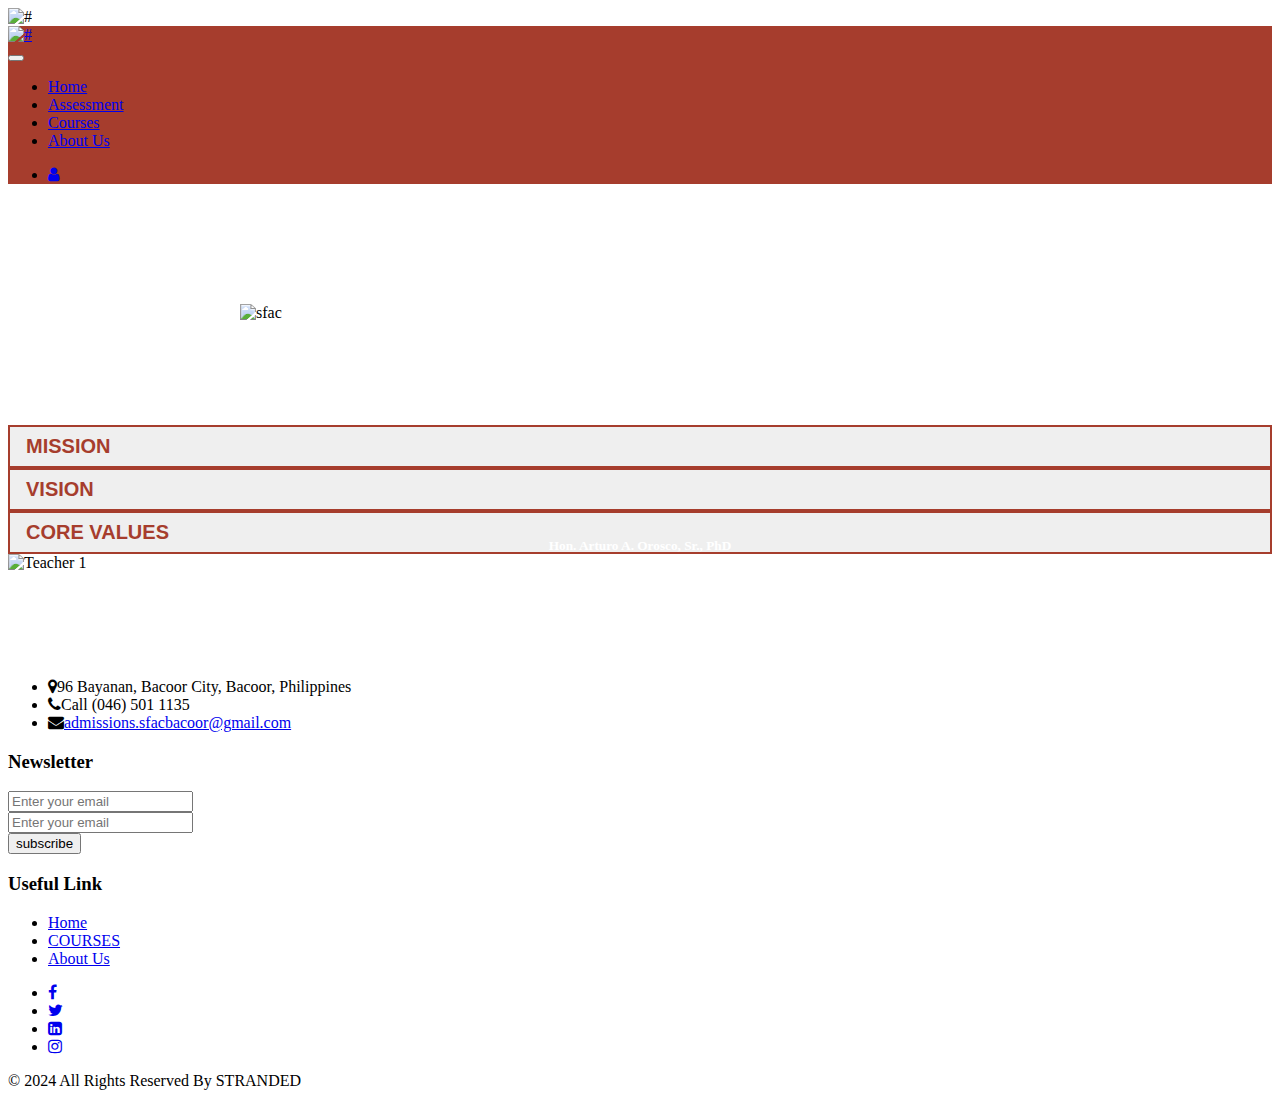
==== about.html @ e89e870f "Add files via upload" ====
<!DOCTYPE html>
<html lang="en">
<head>
    <!-- basic -->
    <meta charset="utf-8">
    <meta http-equiv="X-UA-Compatible" content="IE=edge">
    <!-- mobile metas -->
    <meta name="viewport" content="width=device-width, initial-scale=1">
    <!-- site metas -->
    <title>StrandED</title>
    <meta name="keywords" content="">
    <meta name="description" content="">
    <meta name="author" content="">
    <!-- bootstrap css -->
    <link rel="stylesheet" href="css/bootstrap.min.css">
    <!-- style css -->
    <link rel="stylesheet" href="css/style.css">
    <!-- Responsive-->
    <link rel="stylesheet" href="css/responsive.css">
    <!-- fevicon -->
    <link rel="icon" href="images/fevicon.png" type="image/gif" />
    <!-- Tweaks for older IEs-->
    <link rel="stylesheet" href="https://netdna.bootstrapcdn.com/font-awesome/4.0.3/css/font-awesome.css">
    <!--[if lt IE 9]>
    <script src="https://oss.maxcdn.com/html5shiv/3.7.3/html5shiv.min.js"></script>
    <script src="https://oss.maxcdn.com/respond/1.4.2/respond.min.js"></script><![endif]-->
    <style>
        /* Custom hover effect for navigation links */
        .nav-link:hover {
            background-color: #ffae00; /* Yellow background */
            color: rgb(255, 255, 255); /* White text color for contrast */
            padding: 0.5rem;
            border-radius: 0.25rem;
        }
        .accordion-header {
            border: 2px solid #A63D2D;
            color: #A63D2D;
            padding: 0.5rem 1rem;
            text-align: left;
            font-weight: bold;
            font-size : 1.25rem;
            width: 100%;
            cursor: pointer;
        }
        .accordion-header:hover {
            background-color: #ffae00;
            color: #fff;
            border-radius: 0.25rem;
        }
        .accordion-content {
            background-color: #A63D2D;
            color: white;
            padding: 1rem;
            border: 2px solid #A63D2D;
            font-size: 1rem;
            margin-top: -2px; /* Remove border gap */
        }
        .accordion-content p {
            font-weight: bold;
            margin-bottom: 0.5rem;
        }
        .list-disc {
            list-style-type: disc;
            padding-left: 1.5rem;
        }
        .list-disc li {
            margin-bottom: 1rem; /* Add some space between list items */
        }
        .image-container {
            display: flex;
            flex-direction: column;
            align-items: center; /* Center horizontally */
            justify-content: center; /* Center vertically */
        }
        .image-container img {
            width: 400px; /* Set a larger width */
            height: auto; /* Maintain aspect ratio */
        }
        .hidden {
            display: none; /* Hide element */
        }
        .sfac-image{
         width: 1500;
         height: auto;
         display: flex;
            flex-direction: column;
            align-items: center; /* Center horizontally */
            justify-content: center;
        }
    </style>
</head>
<body class="main-layout inner_page">
    <!-- loader  -->
    <div class="loader_bg">
        <div class="loader"><img src="images/loading.gif" alt="#"/></div>
    </div>
    <!-- end loader -->
    <!-- header -->
    <div class="header" style="background-color: #A63D2D;">
        <div class="container-fluid">
            <div class="row d_flex">
                <div class="col-md-2 col-sm-3 col logo_section">
                    <div class="full">
                        <div class="center-desk">
                            <div class="logo">
                                <a href="homepage.php"><img src="images/logo.png" alt="#" /></a>
                            </div>
                        </div>
                    </div>
                </div>
                <div class="col-md-8 col-sm-12">
                    <nav class="navigation navbar navbar-expand-md navbar-dark ">
                        <button class="navbar-toggler" type="button" data-toggle="collapse" data-target="#navbarsExample04" aria-controls="navbarsExample04" aria-expanded="false" aria-label="Toggle navigation">
                        <span class="navbar-toggler-icon"></span>
                        </button>
                        <div class="collapse navbar-collapse" id="navbarsExample04">
                            <ul class="navbar-nav mr-auto">
                                <li class="nav-item">
                                    <a class="nav-link" href="homepage.php">Home</a>
                                </li>
                                <li class="nav-item">
                                    <a class="nav-link" href="Assessment.html">Assessment</a>
                         <li class="nav-item ">
                                    <a class="nav-link" href="Courses.html">Courses</a>
                                </li>
                                <li class="nav-item active">
                                    <a class="nav-link" href="about.html">About Us</a>
                                </li>
                            </ul>
                        </div>
                    </nav>
                </div>
                <div class="col-md-2">
                    <ul class="email text_align_right">
                        <li class="d_none"><a href="Javascript:void(0)"><i class="fa fa-user" aria-hidden="true"></i></a></li>
                    </ul>
                </div>
            </div>
        </div>
    </div>
    <!-- end header inner -->
    <style>
        .sfac-image {
            display: flex; /* Use Flexbox */
            justify-content: center; /* Center horizontally */
            align-items: center; /* Center vertically */
            height: 25vh; /* Optional: Set height to fill the viewport */
        }
        .sfac-image img {
            width: 80%; /* Adjust the width as needed */
            max-width: 800px; /* Set a maximum width */
            height: auto; /* Maintain aspect ratio */
        }
    </style>
    <div class="sfac-image">
        <img src="images/SFAC.png" alt="sfac">
    </div>
    <!-- about -->
    <main class="container mx-auto py-10 max-w-3xl text-center">
        <!-- Accordion Item 1 -->
        <div class="border-b border-gray-400">
            <button onclick="toggleContent('missionContent')" class="accordion-header flex justify-between items-center">
                <span>MISSION</span>
                <i class="fas fa-chevron-down"></i>
            </button>
            <div id="missionContent" class="accordion-content hidden">
                <p>In line with this vision, SFAC is fully committed to:</p>
                <ul class="list-disc list-inside">
                    <li>Deliver relevant, well-designed quality education from Basic to Graduate level.</li>
                    <li>Nurture an environment for academic success and cultural awareness.</li <li>Incorporate values promoting love of God, family, and country.</li>
                    <li>Integrate Filipino values in personal advancement.</li>
                </ul>
            </div>
        </div>

        <!-- Accordion Item 2 -->
        <div class="border-b border-gray-400">
            <button onclick="toggleContent('visionContent')" class="accordion-header flex justify-between items-center">
                <span>VISION</span>
                <i class="fas fa-chevron-down"></i>
            </button>
            <div id="visionContent" class="accordion-content hidden">
                <p>Our vision is to become a leading institution of holistic education, fostering student growth and excellence.</p>
            </div>
        </div>

        <!-- Accordion Item 3 -->
        <div class="border-b border-gray-400">
            <button onclick="toggleContent('coreValuesContent')" class="accordion-header flex justify-between items-center">
                <span>CORE VALUES</span>
                <i class="fas fa-chevron-down"></i>
            </button>
            <div id="coreValuesContent" class="accordion-content hidden">
                <p>SFAC is guided by these core values:</p>
                <ul class="list-disc list-inside">
                    <li>COMMITMENT – dedication to our vision and mission.</li>
                    <li>OPPORTUNITY – constant pursuit of growth and success.</li>
                    <li>RESPECT – fostering respect within the community.</li>
                    <li>EXCELLENCE – striving for high-quality outcomes in all endeavors.</li>
                </ul>
            </div>
        </div>

        <style>
            .carousel-item {
                transition: opacity 1s ease-in-out;
                position: relative; /* Added for absolute positioning of caption */
            }
        
            .carousel-item {
                opacity: 0;
            }
        
            .carousel-item.active {
                opacity: 1;
            }
        
            .carousel-item img {
                height: 30%; /* Set height to fill the container */
                width: auto; /* Maintain aspect ratio */
                max-width: 30%; /* Ensure it doesn't overflow the container */
                object-fit: cover; /* Ensure the image covers the area without distortion */
            }
        
            .carousel-caption {
                position: absolute; /* Positioning caption absolutely */
                top: 50%; /* Center vertically */
                left: 50%; /* Center horizontally */
                transform: translate(-50%, -50%); /* Adjust to truly center */
                color: white; /* Change text color for visibility */
                text-align: center; /* Center text */
            }
        
            .carousel-control-prev, .carousel-control-next {
                filter: invert(1); /* Optional: to make controls visible on dark images */
            }
        </style>
        
        <div id="teacherCarousel" class="carousel slide" data-ride="carousel">
            <div class="carousel-inner">
                <div class="carousel-item active">
                    <img src="images/chairman.jfif" class="d-block w-100" alt="Teacher 1">
                    <div class="carousel-caption d-none d-md-block">
                        <h5>Hon. Arturo A. Orosco, Sr., PhD</h5>
                        <p>Chairman of the Board of Trustees</p>
                    </div>
                </div>
                <div class="carousel-item">
                    <img src="images/president.jfif" class="d-block w-100" alt="Teacher 2">
                    <div class="carousel-caption d-none d-md-block">
                        <h5>Arturo O. Orosco, Jr., PhD</h5>
                        <p>President</p>
                    </div>
                </div>
                <div class="carousel-item">
                    <img src="images/vicepres.jfif" class="d-block w-100" alt="Teacher 3">
                    <div class="carousel-caption d-none d-md-block">
                        <h5>Arlen O. Orosco, PhD</h5>
                        <p>Executive Vice President for Sports Development and Management</p>
                    </div>
                </div>
                <div class="carousel-item">
                    <img src="images/executive.jfif" class="d-block w-100" alt="Teacher 3">
                    <div class="carousel-caption d-none d-md-block">
                        <h5>Edgardo A. Lu, PhD</h5>
                        <p>Executive Director for Basic Education Chief Administrative Officer</p>
                    </div>
                </div>
                <div class="carousel-item">
                    <img src="images/marketing.jfif" class="d-block w-100" alt="Teacher 3">
                    <div class="carousel-caption d-none d-md-block">
                        <h5>Gilbert C. Sibala, PhD</h5>
                        <p>Executive Director for Marketing</p>
                    </div>
                </div>
                <div class="carousel-item">
                    <img src="images/marketing.jfif" class="d-block w-100" alt="Teacher 3">
                    <div class="carousel-caption d-none d-md-block">
                        <h5>Maria Luz Alma O. Osio, PhD</h5>
                        <p>Executive Director for Finance Human Resources Officer</p>
                    </div>
                </div>
            </div>
            <a class="carousel-control-prev" href="#teacherCarousel" role="button" data-slide="prev">
                <span class="carousel-control-prev-icon" aria-hidden="true"></span>
                <span class="sr-only">Previous</span>
            </a>
            <a class="carousel-control-next" href="#teacherCarousel" role="button" data-slide="next">
                <span class="carousel-control-next-icon" aria-hidden="true"></span>
                <span class="sr-only">Next</span>
            </a>
        </div>
        
        <script>
            $('#teacherCarousel').on('slide.bs.carousel', function () {
                $('.carousel-item').css('opacity', '0');
         });
        
            $('#teacherCarousel').on('slid.bs.carousel', function () {
                $('.carousel-item.active').css('opacity', '1');
            });
        </script>
    <script>
        
        function toggleContent(contentId) {
            const content = document.getElementById(contentId);
            const icon = content.previousElementSibling.querySelector('i');

            if (content.classList.contains('hidden')) {
                content.classList.remove('hidden');
                icon.classList.remove('fa-chevron-down');
                icon.classList.add('fa-chevron-up');
            } else {
                content.classList.add('hidden');
                icon.classList.remove('fa-chevron -down');
                icon.classList.add('fa-chevron-down');
            }
        }
    </script>
    <!-- end about -->
    <!-- footer -->
    <footer>
        <div class="footer">
            <div class="container">
                <div class="row">
                    <div class="col-md-4 ">
                        <div class="infoma">
                            <ul class="conta">
                                <li><i class="fa fa-map-marker" aria-hidden="true"></i>96 Bayanan, Bacoor City, Bacoor, Philippines
                                </li>
                                <li><i class="fa fa-phone" aria-hidden="true"></i>Call (046) 501 1135</li>
                                <li> <i class="fa fa-envelope" aria-hidden="true"></i><a href="Javascript:void(0)">admissions.sfacbacoor@gmail.com</a></li>
                            </ul>
                        </div>
                    </div>
                    <div class="col-md-8">
                        <div class="row border_left">
                            <div class="col-md-12">
                                <div class="infoma">
                                    <h3>Newsletter</h3>
                                    <form class="form_subscri">
                                        <div class="row">
                                            <div class="col-md-12">
                                            </div>
                                            <div class="col-md-4">
                                                <input class="newsl" placeholder="Enter your email" type="text" name="Enter your email">
                                            </div>
                                            <div class="col-md-4">
                                                <input class="newsl" placeholder="Enter your email" type="text" name="Enter your email">
                                            </div>
                                            <div class="col-md-4">
                                                <button class="subsci_btn">subscribe</button>
                                            </div>
                                        </div>
                                    </form>
                                </div>
                            </div>
                            <div class="col-md-9">
                                <div class="infoma">
                                    <h3>Useful Link</h3>
                                    <ul class="fullink">
                                        <li><a href="homepage.php">Home</a></li>
                                        <li><a href="Courses.html">COURSES</a></li>
                                        <li><a href="about.html">About Us</a></li>
                                    </ul>
                                </div>
                            </div>
                            <div class="col-md-3">
                                <div class="infoma text_align _left">
                                    <ul class="social_icon">
                                        <li><a href="Javascript:void(0)"><i class="fa fa-facebook" aria-hidden="true"></i></a></li>
                                        <li><a href="Javascript:void(0)"><i class="fa fa-twitter" aria-hidden="true"></i></a></li>
                                        <li><a href="Javascript:void(0)"><i class="fa fa-linkedin-square" aria-hidden="true"></i></a></li>
                                        <li><a href="Javascript:void(0)"><i class="fa fa-instagram" aria-hidden="true"></i></a></li>
                                    </ul>
                                </div>
                            </div>
                        </div>
                    </div>
                </div>
            </div>
            <div class="copyright">
                <div class="container">
                    <div class="row">
                        <div class="col-md-12">
                            <p>© 2024 All Rights Reserved By STRANDED</p>
                        </div>
                    </div>
                </div>
            </div>
        </div>
    </footer>
    <!-- end footer -->
    <!-- Javascript files-->
    <script src="js/jquery.min.js"></script>
    <script src="js/bootstrap.bundle.min.js"></script>
    <script src="js/jquery-3.0.0.min.js"></script>
    <!-- sidebar -->
    <script src="js/custom.js"></script>
    <script>
        AOS.init();
    </script>
</body>
</html>
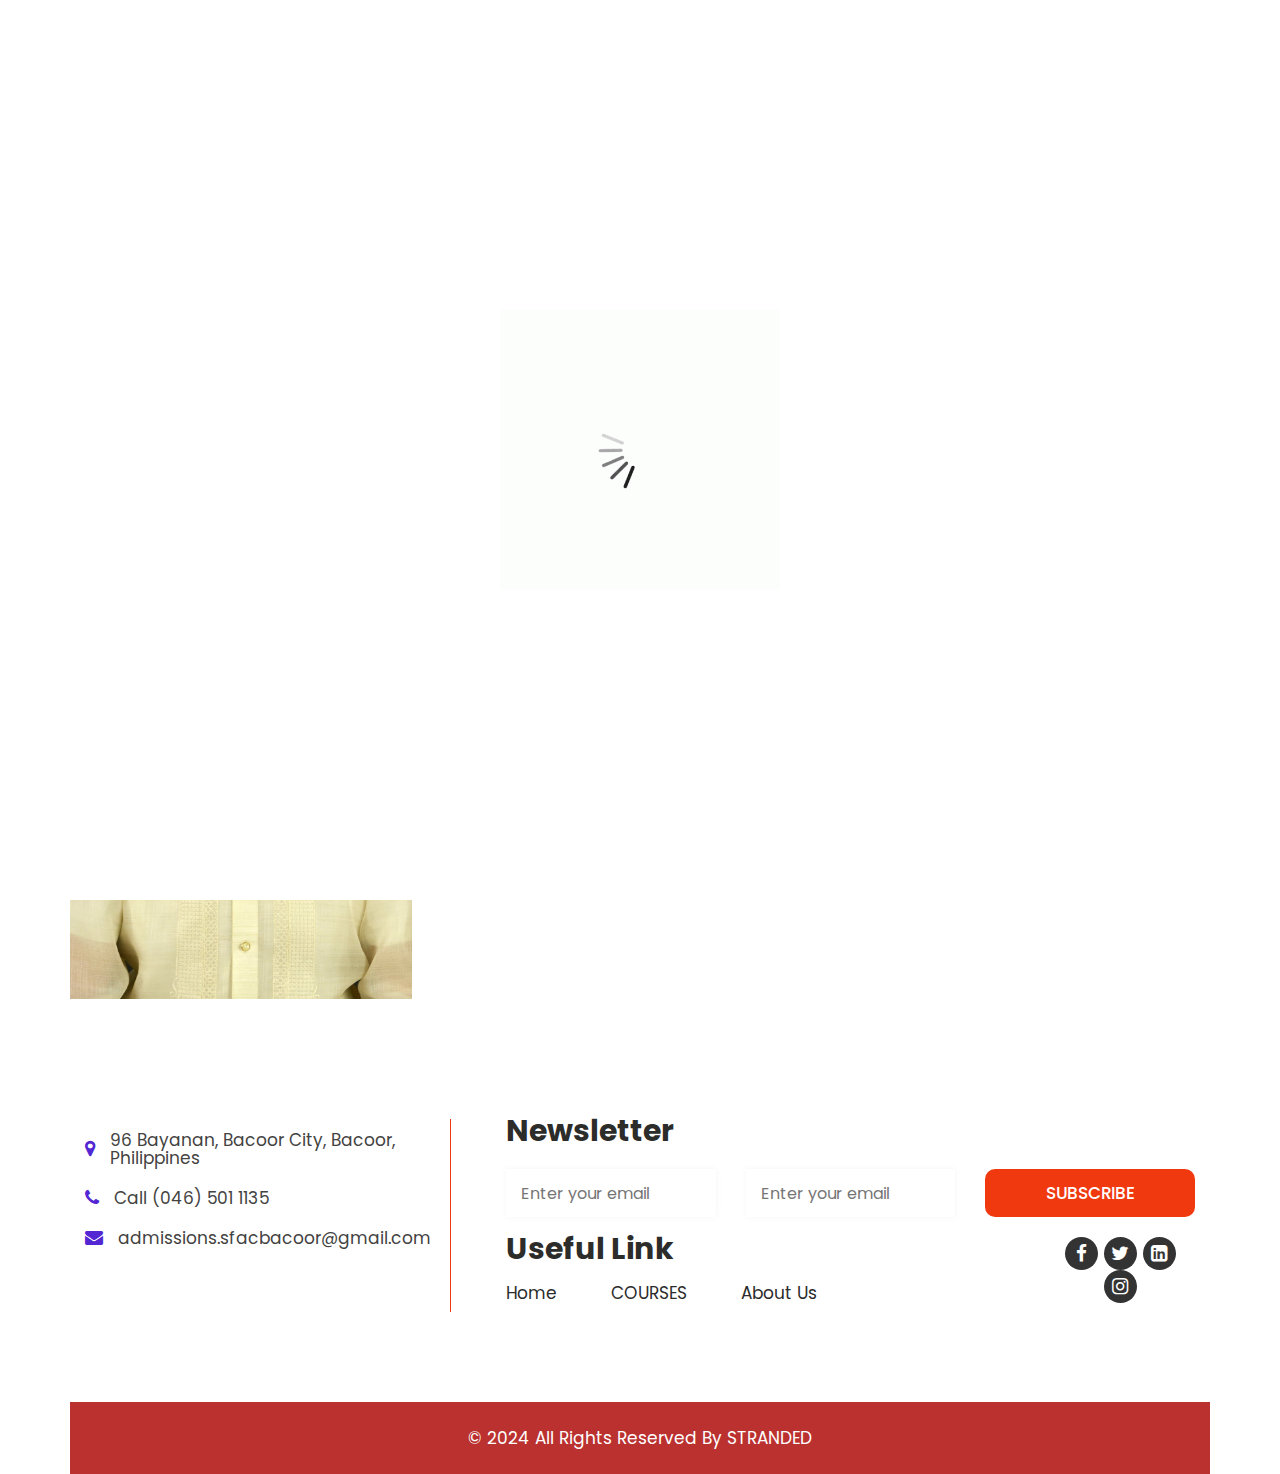
==== commit e8145386: "Update about.html" ====
--- a/about.html
+++ b/about.html
@@ -103,7 +103,7 @@
                     <div class="full">
                         <div class="center-desk">
                             <div class="logo">
-                                <a href="homepage.php"><img src="images/logo.png" alt="#" /></a>
+                                <a href="index.html"><img src="images/logo.png" alt="#" /></a>
                             </div>
                         </div>
                     </div>
@@ -116,7 +116,7 @@
                         <div class="collapse navbar-collapse" id="navbarsExample04">
                             <ul class="navbar-nav mr-auto">
                                 <li class="nav-item">
-                                    <a class="nav-link" href="homepage.php">Home</a>
+                                    <a class="nav-link" href="index.html">Home</a>
                                 </li>
                                 <li class="nav-item">
                                     <a class="nav-link" href="Assessment.html">Assessment</a>
@@ -401,4 +401,4 @@
         AOS.init();
     </script>
 </body>
-</html>+</html>
--- a/css/style.css
+++ b/css/style.css
@@ -0,0 +1,1127 @@
+/*--------------------------------------------------------------------- File Name: style.css ---------------------------------------------------------------------*/
+
+
+/*--------------------------------------------------------------------- import Fonts ---------------------------------------------------------------------*/
+
+@import url('https://fonts.googleapis.com/css?family=Rajdhani:300,400,500,600,700');
+@import url('https://fonts.googleapis.com/css?family=Poppins:100,100i,200,200i,300,300i,400,400i,500,500i,600,600i,700,700i,800,800i,900,900i');
+@import url('https://fonts.googleapis.com/css?family=Roboto:300,400,500,700,900&display=swap');
+@import url('https://fonts.googleapis.com/css?family=Courgette&display=swap');
+
+/*****---------------------------------------- 1) font-family: 'Rajdhani', sans-serif;
+ 2) font-family: 'Poppins', sans-serif;
+ ----------------------------------------*****/
+
+
+/*--------------------------------------------------------------------- import Files ---------------------------------------------------------------------*/
+
+@import url(animate.min.css);
+@import url(normalize.css);
+@import url(icomoon.css);
+@import url(font-awesome.min.css);
+@import url(meanmenu.css);
+@import url(owl.carousel.min.css);
+@import url(swiper.min.css);
+@import url(slick.css);
+@import url(jquery.fancybox.min.css);
+@import url(jquery-ui.css);
+@import url(nice-select.css);
+
+/*--------------------------------------------------------------------- skeleton ---------------------------------------------------------------------*/
+
+* {
+     box-sizing: border-box !important;
+}
+
+.container {
+     max-width: 1170px;
+}
+
+html {
+     scroll-behavior: smooth;
+}
+
+body {
+     color: #666666;
+     font-size: 14px;
+     font-family: 'Poppins', sans-serif;
+     line-height: 1.80857;
+     font-weight: normal;
+}
+
+a {
+     color: #1f1f1f;
+     text-decoration: none !important;
+     outline: none !important;
+     -webkit-transition: all .3s ease-in-out;
+     -moz-transition: all .3s ease-in-out;
+     -ms-transition: all .3s ease-in-out;
+     -o-transition: all .3s ease-in-out;
+     transition: all .3s ease-in-out;
+}
+
+h1,
+h2,
+h3,
+h4,
+h5,
+h6 {
+     letter-spacing: 0;
+     font-weight: normal;
+     position: relative;
+     padding: 0;
+     font-weight: normal;
+     line-height: normal;
+     color: #111111;
+     margin: 0
+}
+
+h1 {
+     font-size: 24px;
+}
+
+h2 {
+     font-size: 22px;
+}
+
+h3 {
+     font-size: 18px;
+}
+
+h4 {
+     font-size: 16px
+}
+
+h5 {
+     font-size: 14px
+}
+
+h6 {
+     font-size: 13px
+}
+
+*,
+*::after,
+*::before {
+     -webkit-box-sizing: border-box;
+     -moz-box-sizing: border-box;
+     box-sizing: border-box;
+}
+
+h1 a,
+h2 a,
+h3 a,
+h4 a,
+h5 a,
+h6 a {
+     color: #212121;
+     text-decoration: none!important;
+     opacity: 1
+}
+
+button:focus {
+     outline: none;
+}
+
+ul,
+li,
+ol {
+     margin: 0px;
+     padding: 0px;
+     list-style: none;
+}
+
+p {
+     margin: 0px;
+     font-weight: 400;
+     font-size: 17px;
+     line-height: 24px;
+}
+
+a {
+     color: #222222;
+     text-decoration: none;
+     outline: none !important;
+}
+
+a,
+.btn {
+     text-decoration: none !important;
+     outline: none !important;
+     -webkit-transition: all .3s ease-in-out;
+     -moz-transition: all .3s ease-in-out;
+     -ms-transition: all .3s ease-in-out;
+     -o-transition: all .3s ease-in-out;
+     transition: all .3s ease-in-out;
+}
+
+img {
+     max-width: 100%;
+     height: auto;
+}
+
+ :focus {
+     outline: 0;
+}
+
+.btn-custom {
+     margin-top: 20px;
+     background-color: transparent !important;
+     border: 2px solid #ddd;
+     padding: 12px 40px;
+     font-size: 16px;
+}
+
+.lead {
+     font-size: 18px;
+     line-height: 30px;
+     color: #767676;
+     margin: 0;
+     padding: 0;
+}
+
+.form-control:focus {
+     border-color: #ffffff !important;
+     box-shadow: 0 0 0 .2rem rgba(255, 255, 255, .25);
+}
+
+.navbar-form input {
+     border: none !important;
+}
+
+.badge {
+     font-weight: 500;
+}
+
+blockquote {
+     margin: 20px 0 20px;
+     padding: 30px;
+}
+
+button {
+     border: 0;
+     margin: 0;
+     padding: 0;
+     cursor: pointer;
+}
+
+.full {
+     float: left;
+     width: 100%;
+}
+
+.full {
+     width: 100%;
+     float: left;
+     margin: 0;
+     padding: 0;
+}
+
+.titlepage {
+     padding-bottom: 60px;
+}
+
+.titlepage h2 {
+     font-size: 45px;
+     color: #2b2b2b;
+     line-height: 60px;
+     font-weight: bold;
+     padding: 0;
+     display: inline-block;
+}
+
+.d_flex {
+     display: flex;
+     align-items: center;
+     flex-wrap: wrap;
+}
+
+.read_more {
+     font-size: 17px;
+     text-transform: uppercase;
+     transition: ease-in all 0.5s;
+     font-weight: bold;
+     color: #2b2b2b;
+     z-index: 999;
+     position: relative;
+}
+
+.link_btn {
+     display: flex;
+     align-items: center;
+}
+
+.read_more:before {
+     content: "";
+     width: 0px;
+     height: 1px;
+     border: #f0390f solid 1px;
+     transition: all 0.2s linear;
+     display: block;
+     margin-bottom: -16px;
+     position: relative;
+     z-index: -1;
+     left: 104px;
+     opacity: 0;
+     transition: ease-in all 0.5s;
+}
+
+.read_more:hover:before {
+     width: 140px;
+     opacity: 1;
+     transition: ease-in all 0.5s;
+}
+
+.read_more:hover {
+     color: #f0390f;
+     transition: ease-in all 0.5s;
+}
+
+.read_more::before::after {
+     width: 100%;
+     transition: ease-in all 0.5s;
+}
+
+.text_align_left {
+     text-align: left;
+}
+
+.text_align_right {
+     text-align: right;
+}
+
+.text_align_center {
+     text-align: center;
+}
+
+.img_responsive {
+     max-width: 50%;
+}
+
+
+/**-- heading section --**/
+
+.carousel-item {
+     transition: opacity 1s ease-in-out;
+ }
+ 
+ .carousel-item {
+     opacity: 0;
+ }
+ 
+ .carousel-item.active {
+     opacity: 1;
+ }
+/*---------------------------- preloader area ----------------------------*/
+
+.loader_bg {
+     position: fixed;
+     z-index: 9999999;
+     background: #fff;
+     width: 100%;
+     height: 100%;
+}
+
+.loader {
+     height: 100%;
+     width: 100%;
+     position: absolute;
+     left: 0;
+     top: 0;
+     display: flex;
+     justify-content: center;
+     align-items: center;
+}
+
+.loader img {
+     width: 280px;
+}
+
+
+/*-- header --*/
+
+.header {
+width: 100%;
+background:#fff0;
+height: 107px;
+padding: 27px 30px;
+position: absolute;
+z-index: 999;
+}
+
+.navigation.navbar {
+     float: right;
+     padding: 0;
+}
+
+.navigation.navbar-dark .navbar-nav .nav-link {
+     padding: 15px 30px;
+     color: #2b2b2b;
+     font-size: 17px;
+     line-height: 20px;
+     font-weight: 400;
+     border-radius: 30px;
+     text-transform: uppercase;
+}
+
+.navigation.navbar-dark .navbar-nav .nav-link:focus,
+.navigation.navbar-dark .navbar-nav .nav-link:hover {
+     color: #000000;
+     background: #ffae00;
+}
+
+.navigation.navbar-dark .navbar-nav .active>.nav-link,
+.navigation.navbar-dark .navbar-nav .nav-link.active,
+.navigation.navbar-dark .navbar-nav .nav-link.show,
+.navigation.navbar-dark .navbar-nav .show>.nav-link {
+     color: #fff;
+     background: #ffae00;
+}
+
+.di_no {
+     display: none;
+}
+
+ul.email {
+     padding-top: 1px;
+     display: flex;
+     align-items: center;
+     justify-content: flex-end;
+     flex-wrap: wrap;
+}
+
+ul.email li {
+     padding: 0px 30px;
+}
+
+ul.email li:nth-child(2) {
+     padding-right: 0;
+}
+
+ul.email li a {
+     font-size: 29px;
+}
+
+ul.email li i {
+     color: #5e5d5e;
+     font-size: 19px;
+}
+
+
+/** end header **/
+
+
+/** banner section **/
+
+.full_bg {
+     background: #fff;
+}
+
+.slider_main {
+     padding-top: 6%;
+}
+
+.relative {
+     left: 0;
+     right: 0;
+     text-align: left;
+     position: inherit;
+}
+
+.carousel-indicators {
+     bottom: 0;
+}
+
+.carousel-control.right,
+.carousel-control.left {
+     background-image: none;
+}
+
+.carousel-item {
+     min-height: 350px;
+     height: 100%;
+     width: 100%;
+}
+
+.board {
+     max-width: 474px;
+     float: right;
+     text-align: left;
+     width: 100%;
+}
+.img_responsive carousel-img {
+     max-width: 20%; /* Adjust this value to make the image smaller */
+     height: auto; /* Maintain aspect ratio */
+     margin: 0 auto; /* Center the image */
+ }
+
+.relative h3 {
+     padding-top: 60px;
+     font-size: 70px;
+     line-height: 85px;
+     color: #2b2b2b;
+     font-weight: bold;
+     padding-bottom: 60px;
+}
+
+.carousel .icon-container {
+     display: inline-block;
+     font-size: 25px;
+     line-height: 25px;
+     padding: 1em;
+     text-align: center;
+     border-radius: 50%;
+}
+
+.slider_main .carousel-indicators {
+     display: none;
+}
+
+#carouselExampleIndicators .carousel-control-prev,
+#carouselExampleIndicators .carousel-control-next {
+     width: 66px;
+     height: 66px;
+     background-color: #3e0bce;
+     color: #fff;
+     font-size: 15px;
+     opacity: 1;
+     border-radius: 50px;
+     top: 100%;
+}
+
+#carouselExampleIndicators .carousel-control-prev {
+     left: 4%;
+}
+
+#carouselExampleIndicators .carousel-control-next {
+     right: inherit;
+     left: 10%;
+}
+
+#carouselExampleIndicators .carousel-control-next:focus,
+#carouselExampleIndicators .carousel-control-next:hover,
+#carouselExampleIndicators .carousel-control-prev:focus,
+#carouselExampleIndicators .carousel-control-prev:hover {
+     background-color: #f0390f;
+     color: #fff;
+}
+
+.banner_img {
+     padding-right: 50px;
+}
+
+.banner_img figure {
+     margin: 0;
+}
+
+
+/** end banner section **/
+
+
+/** our class **/
+
+.class {
+     padding: 140px 0px 60px 0px;
+}
+
+.class .titlepage p {
+     font-size: 17px;
+     padding-top: 15px;
+     color: #2b2b2b;
+}
+
+.class_box {
+     border-radius: 10px;
+     background: #f0390f;
+     margin-bottom: 58px;
+     transition: ease-in all 0.5s;
+     padding: 40px 50px 75px 50px;
+}
+
+.class_box h3 {
+     color: #fff;
+     font-size: 25px;
+     transition: ease-in all 0.5s;
+     font-weight: bold;
+     line-height: 22px;
+     padding: 30px 0;
+}
+
+.class_box p {
+     color: #fff;
+     font-size: 16px;
+     line-height: 28px;
+     transition: ease-in all 0.5s;
+}
+
+.blue {
+     background: #3e0bce;
+}
+
+.margi_bottom {
+     margin-bottom: 30px;
+}
+
+
+/** end our class **/
+
+
+/** about section **/
+
+.about {
+     background: url(../images/about_bg.jpg);
+     background-size: cover;
+     background-position: center center;
+     background-repeat: no-repeat;
+     background-attachment: fixed;
+     padding-top: 90px;
+}
+
+.about .titlepage {
+     padding-bottom: 0;
+     max-width: 554px;
+     float: right;
+}
+
+.about .titlepage h2 {
+     padding-bottom: 30px;
+     color: #fff;
+}
+
+.about .titlepage p {
+     font-weight: 400;
+     font-size: 17px;
+     line-height: 30px;
+     color: #fff;
+     padding-bottom: 29px;
+}
+
+.about_img figure {
+     margin: 0;
+}
+
+.about_img figure img {
+     width: 100%;
+     margin-bottom: -11px;
+}
+
+.about .read_more {
+     color: #fff;
+     background: #3e0bce;
+}
+
+.about .read_more:hover {
+     color: #f0390f;
+     background: #3e0bce;
+}
+
+
+/** end about section **/
+
+
+/** skating **/
+
+.skating {
+     background: #fff;
+     padding: 90px 30px 90px 30px;
+}
+
+.skating .titlepage p {
+     padding-top: 15px !important;
+     line-height: 30px;
+     font-size: 17px;
+     color: #262626;
+}
+
+.skating-box figure {
+     margin: 0;
+}
+
+.skating-box figure img {
+     max-width: 100%;
+     margin-bottom: 35px;
+}
+
+.skating .read_more::before {
+     left: 89px;
+}
+
+
+/** end skating **/
+
+
+/** shop section **/
+
+.shop {
+     background: #fff;
+}
+
+.shop .titlepage {
+     padding-bottom: 0;
+     max-width: 458px;
+     float: left;
+}
+
+.shop .titlepage h2 {
+     padding-bottom: 30px;
+     color: #2d2c2c;
+}
+
+.shop .titlepage p {
+     font-weight: 400;
+     font-size: 17px;
+     line-height: 30px;
+     color: #282828;
+     padding-bottom: 29px;
+}
+
+.shop_img {
+     padding-left: 40px;
+}
+
+.shop_img figure {
+     margin: 0;
+}
+
+.shop .titlepage .read_more::before {
+     left: 89px;
+}
+
+
+/** end shop section **/
+
+
+/** testimonial **/
+
+.testimonial {
+     background: #3e0bce;
+     padding: 90px 0;
+     margin-top: 90px;
+}
+
+.testimonial .titlepage h2 {
+     color: #fff;
+}
+
+.carousel-indicators {
+     display: none;
+}
+
+#myCarousel a.carousel-control-next,
+#myCarousel a.carousel-control-prev {
+     background: #f0390f;
+     width: 72px;
+     height: 72px;
+     top: 112%;
+     opacity: 1;
+     font-size: 33px;
+     border-radius: 40px;
+     color: #fff;
+}
+
+#myCarousel a.carousel-control-prev {
+     left: 44%;
+}
+
+#myCarousel a.carousel-control-next {
+     right: 44%;
+}
+
+#myCarousel a.carousel-control-next:focus,
+#myCarousel a.carousel-control-next:hover,
+#myCarousel a.carousel-control-prev:focus,
+#myCarousel a.carousel-control-prev:hover {
+     color: #fff;
+     background: #f0390fd4;
+     opacity: 1;
+}
+
+.relative {
+     position: inherit;
+     bottom: 0;
+     padding: 0;
+}
+
+.testimonial .carousel-item {
+     padding-top: 53px;
+}
+
+.test_box {
+     background: #f0390f;
+     border-radius: 20px;
+     padding: 0 20px 40px 20px;
+}
+
+.test_box span {
+     width: 100px;
+     box-shadow: 0 0 38px rgba(14, 14, 13, 0.10);
+     height: 100px;
+     background: #fff;
+     border-radius: 50px;
+     margin: 0 auto;
+     display: flex;
+     align-items: center;
+     margin-top: -49px;
+     display: inline-grid;
+}
+
+.test_box span img {
+     width: 38px;
+     height: 52px;
+     padding: 0;
+}
+
+.test_box h4 {
+     color: #fff;
+     font-size: 24px;
+     line-height: 25px;
+     font-weight: bold;
+     margin-top: 38px;
+}
+
+.test_box img {
+     width: 20px;
+     margin: 0 auto;
+     padding: 15px 0;
+}
+
+.test_box p {
+     color: #fff;
+     font-size: 17px;
+}
+
+.white_bg {
+     background: #fff;
+     padding: 0 40px 60px 40px;
+     margin: 0 20px;
+     box-shadow: 0 0 38px rgba(14, 14, 13, 0.27);
+}
+
+.white_bg span {
+     width: 120px;
+     height: 120px;
+     border-radius: 60px;
+}
+
+.white_bg span img {
+     width: 45px;
+     height: 52px;
+     padding: 0;
+}
+
+.white_bg h4 {
+     font-size: 25px;
+     color: #2b2b2b;
+}
+
+.white_bg img {
+     width: 41px;
+     margin: 0 auto;
+     padding: 25px 0;
+}
+
+.white_bg p {
+     color: #2b2b2b;
+}
+
+
+/** end testimonial **/
+
+
+/** footer **/
+
+.footer {
+     padding-top: 120px;
+     background: #fff;
+     text-align: center;
+}
+
+.border_left {
+     border-left: #f0390f solid 1px;
+     padding-left: 40px;
+}
+
+.infoma {
+     display: block;
+}
+
+.infoma h3 {
+     text-align: left;
+     font-weight: bold;
+     font-size: 30px;
+     line-height: 24px;
+     color: #2c2c2b;
+     padding-bottom: 15px;
+}
+
+.infoma ul li {
+     color: #bebbbb;
+     font-size: 14px;
+     text-align: left;
+     line-height: 35px;
+     display: inline-block;
+}
+
+.infoma ul li img {
+     max-width: 84px;
+}
+
+ul.conta {
+     padding-top: 12px;
+}
+
+ul.conta li {
+     color: #434342;
+     text-align: left;
+     padding-bottom: 22px;
+     font-size: 17px;
+     line-height: 18px;
+     display: flex;
+     align-items: center;
+}
+
+ul.conta li:last-child {
+     padding-right: 0;
+}
+
+ul.conta li i {
+     padding-right: 15px;
+     text-align: center;
+     font-size: 18px;
+     color: #5326d3;
+}
+
+ul.conta li a {
+     color: #434342;
+}
+
+
+/*newsletter*/
+
+.form_subscri {
+     margin-top: 10px;
+}
+
+.newsl {
+     margin-bottom: 20px;
+     width: 100%;
+     height: 48px;
+     background: #fff;
+     color: #9e9c9c;
+     font-size: 16px;
+     font-weight: normal;
+     border: inherit;
+     box-shadow: 0 0 5px 0px #dddddd4d;
+     padding: 0 15px;
+}
+
+.subsci_btn {
+     font-size: 17px;
+     transition: ease-in all 0.5s;
+     background-color: #f0390f;
+     text-transform: uppercase;
+     color: #fff;
+     max-width: 220px;
+     width: 100%;
+     display: block;
+     font-weight: 500;
+     height: 48px;
+     float: right;
+     line-height: 48px;
+     border-radius: 10px;
+}
+
+.subsci_btn:hover {
+     background-color: #3e0bce;
+     transition: ease-in all 0.5s;
+     color: #fff;
+}
+
+
+/* end newsletter*/
+
+ul.fullink li {
+     float: left;
+     padding: 0px 27px;
+}
+
+ul.fullink li a {
+     color: #2b2b2b;
+     font-size: 17px;
+}
+
+ul.fullink li a:hover {
+     color: #5326d3;
+}
+
+ul.fullink li:nth-child(1) {
+     padding-left: 0;
+}
+
+ul.fullink li:nth-child(5) {
+     padding-right: 0;
+}
+
+ul.social_icon {
+     float: left;
+     padding-top: 0px;
+}
+
+ul.social_icon li {
+     display: inline-block;
+     margin: 0 1px;
+}
+
+ul.social_icon li a {
+     background: #343334;
+     width: 33px;
+     height: 33px;
+     display: flex;
+     align-items: center;
+     justify-content: center;
+     color: #fff;
+     border-radius: 30px;
+}
+
+ul.social_icon li a i {
+     font-size: 19px;
+     transition: ease-in all 0.5s;
+}
+
+ul.social_icon li a:hover {
+     color: #fff;
+     background: #5326d3;
+     transition: ease-in all 0.5s;
+}
+
+.copyright {
+     margin-top: 90px;
+     padding-bottom: 25px;
+     background: #ba312f
+}
+
+.copyright p {
+     color: #fff;
+     font-size: 17 px;
+     line-height: 22px;
+     text-align: center;
+     padding-top: 25px;
+     font-weight: 400;
+     font-weight: normal;
+}
+
+.copyright a {
+     color: #fff;
+}
+
+.copyright a:hover {
+     color: #3e0bce;
+}
+
+
+/** end footer **/
+
+
+/**  inner page css **/
+
+.inner_page .header {
+     box-shadow: 0 0 10px rgb(240, 57, 15);
+     margin-bottom: 10px;
+     position: inherit;
+}
+
+.inner_page .about {
+     margin-top: 80px;
+}
+
+.inner_page .class {
+     padding-top: 80px;
+     padding-bottom: 0;
+}
+
+
+/** contact **/
+
+.contact {
+     background: #fcfcfc;
+     padding-bottom: 90px;
+     padding-top: 88px;
+}
+
+.main_form {
+     width: 100%;
+}
+
+.main_form .contactus {
+     padding: 0px 10px;
+     margin-bottom: 20px;
+     width: 100%;
+     height: 50px;
+     background: #fff;
+     color: #501f14;
+     font-size: 17px;
+     font-weight: normal;
+     border-radius: 11px;
+     border: inherit;
+     box-shadow: 0px 0px 2px 0 #f34b52d4;
+}
+
+.custom-select {
+     padding: 0px 10px;
+     color: #501f14;
+     font-size: 17px;
+     height: 50px;
+     border: inherit;
+     box-shadow: 0px 0px 2px 0 #f34b52d4;
+     margin-bottom: 20px;
+     border-radius: 11px;
+}
+
+.custom-select:focus {
+     border: inherit;
+     box-shadow: 0px 0px 2px 0 #f34b52d4;
+}
+
+.main_form .textarea {
+     margin-bottom: 20px;
+     width: 100%;
+     background: #fff;
+     color: #501f14;
+     font-size: 17px;
+     font-weight: normal;
+     padding: 12px 15px 10px 15px;
+     height: 155px;
+     border-radius: 11px;
+     border: inherit;
+     box-shadow: 0px 0px 2px 0#f34b52d4;
+}
+
+.main_form .send_btn {
+     font-size: 18px;
+     transition: ease-in all 0.5s;
+     background-color: #f0390f;
+     text-transform: uppercase;
+     color: #fff;
+     max-width: 193px;
+     width: 100%;
+     display: block;
+     margin-top: 10px !important;
+     font-weight: 600;
+     height: 53px;
+     border-radius: 10px;
+     padding: 13px 0;
+}
+
+.main_form .send_btn:hover {
+     background: #3e0bce;
+     color: #fff;
+     transition: ease-in all 0.5s;
+}
+
+#request *::placeholder {
+     color: #501f14;
+     opacity: 1;
+}
+
+
+/** end contact **/--- a/css/responsive.css
+++ b/css/responsive.css
@@ -0,0 +1,343 @@
+/*--------------------------------------------------------------------- 
+File Name: responsive.css 
+---------------------------------------------------------------------*/
+
+@media (min-width: 1200px) and (max-width: 1342px) {}
+
+@media (min-width: 992px) and (max-width: 1199px) {
+    .slider_main {
+       padding-top: 9%;
+    }
+    .navigation.navbar-dark .navbar-nav .nav-link {
+        padding: 15px 26px;
+    }
+    .relative h3 {
+        padding-bottom: 25px;
+    }
+    #carouselExampleIndicators .carousel-control-prev {
+        left: 3%;
+    }
+    .about {
+        padding: 90px 0;
+    }
+    #myCarousel a.carousel-control-prev {
+       left: 41%;
+    }
+    ul.fullink li {
+        padding: 0px 16px;
+    }
+    ul.social_icon li {
+    margin: 0 0px;
+    }
+    ul.social_icon li a {
+        width: 28px;
+        line-height: 28px;
+        height: 28px;
+    }
+    ul.social_icon li a i {
+        font-size: 16px;
+    }
+}
+
+@media (min-width: 768px) and (max-width: 991px) {
+    .slider_main {
+       padding-top: 14%;
+    }
+    .header {
+        padding: 27px 10px;
+    }
+    .navigation.navbar-dark .navbar-nav .nav-link {
+        padding: 7px 14px;
+        font-size: 16px;
+    }
+    ul.email li {
+        padding: 0px 15px;
+    }
+    .relative h3 {
+        padding-bottom: 25px;
+        padding-top: 29px;
+        font-size: 61px;
+        line-height: 75px;
+    }
+    #carouselExampleIndicators .carousel-control-prev {
+        left: 1%;
+    }
+    .class_box {
+        padding: 40px 20px 50px 20px;
+    }
+    .about {
+        padding: 90px 0;
+    }
+    .skating {
+        padding: 90px 0px 90px 0px;
+    }
+    .shop_img {
+        padding-left: 0px;
+    }
+    .test_box {
+        padding: 0 10px 40px 10px;
+    }
+    .white_bg {
+        margin: 0;
+    }
+    #myCarousel a.carousel-control-prev {
+        left: 41%;
+    }
+    #myCarousel a.carousel-control-next {
+        right: 41%;
+    }
+    .border_left {
+        padding-left: 20px;
+    }
+    .newsl {
+        font-size: 12px;
+    }
+    ul.fullink li {
+        padding: 0px 5px;
+    }
+    ul.fullink li a {
+        font-size: 16px;
+    }
+    ul.social_icon {
+        padding-top: 15px;
+    }
+}
+
+@media (min-width: 576px) and (max-width: 767px) {
+    .header {
+        padding: 31px 15px;
+        box-shadow: 0 0 10px rgb(240, 57, 15);
+        margin-bottom: 11px;
+    }
+    .board {
+        max-width: inherit;
+    }
+    .slider_main {
+        padding-top: 26%;
+    }
+    .banner_img {
+        padding-right: 0px;
+    }
+    #carouselExampleIndicators .carousel-control-prev {
+        left: 0%;
+    }
+    #carouselExampleIndicators .carousel-control-next {
+        left: 13%;
+    }
+    .shop_img {
+        padding-left: 0;
+    }
+    .about .titlepage {
+        max-width: inherit;
+    }
+    .about_img {
+        margin-top: 30px;
+    }
+    .d_grid {
+        display: grid;
+    }
+    .order_1_mobile {
+        order: -1;
+    }
+    .testimonial {
+        padding: 90px 0 10px 0;
+    }
+    .test_box,
+    .white_bg {
+        margin-bottom: 80px !important;
+    }
+    #myCarousel a.carousel-control-next,
+    #myCarousel a.carousel-control-prev {
+        top: 98%;
+    }
+    #myCarousel a.carousel-control-prev {
+        left: 39%;
+    }
+    #myCarousel a.carousel-control-next {
+        right: 39%;
+    }
+    .border_left {
+        border-left: inherit;
+        padding-left: 0px;
+    }
+    ul.social_icon {
+        padding-top: 15px;
+    }
+    .main_form .send_btn {
+        margin-bottom: 30px;
+    }
+    .navigation.navbar {
+        float: right;
+        display: inherit !important;
+        padding: 0;
+        width: 100%;
+    }
+    .navigation .navbar-collapse {
+        background: #2b2b2b;
+        padding: 20px;
+        margin-top: 29px;
+        position: absolute;
+        width: 100%;
+        z-index: 999;
+    }
+    .navigation.navbar-dark .navbar-nav .nav-link {
+        padding: 10px 0;
+        color: #fff;
+        text-align: center;
+    }
+    .navigation.navbar-dark .navbar-toggler {
+        border: inherit;
+        float: right;
+        padding: 0;
+        width: 100%;
+        outline: inherit;
+        margin-top: -37px;
+    }
+    .navigation.navbar-dark .navbar-toggler-icon {
+        background: url(../images/menu_icon.png);
+        background-repeat: no-repeat;
+        width: 48px;
+        float: right;
+    }
+    .d_none {
+        display: none;
+    }
+}
+
+@media (max-width: 575px) {
+    .header {
+        padding: 27px 5px;
+        box-shadow: 0 0 10px rgb(240, 57, 15);
+        margin-bottom: 11px;
+    }
+    .board {
+        max-width: inherit;
+    }
+    .slider_main {
+        padding-top: 24%;
+    }
+    .relative h3 {
+        line-height: 80px;
+        font-size: 60px;
+    }
+    .banner_img {
+        padding-right: 0px;
+        margin-top: 20px;
+    }
+    #carouselExampleIndicators .carousel-control-prev {
+        left: 0%;
+    }
+    #carouselExampleIndicators .carousel-control-next {
+        left: 23%;
+    }
+    .carousel-inner {
+        padding-top: 80px;
+    }
+    .logo {
+        float: left;
+    }
+    .about_img {
+        margin-top: 30px;
+    }
+    .about_img figure img {
+        margin-bottom: -4px;
+    }
+    .titlepage h2 {
+        line-height: 57px;
+        font-size: 38px;
+    }
+    .skating {
+        padding: 90px 0px 90px 0px;
+    }
+    .shop_img {
+        padding-left: 0;
+    }
+    .d_grid {
+        display: grid;
+    }
+    .order_1_mobile {
+        order: -1;
+    }
+    .copyright p {
+        font-size: 17px;
+    }
+    .border_left {
+        border-left: inherit;
+        padding-left: 0px;
+    }
+    .testimonial .titlepage {
+        padding-bottom: [0;
+        ]
+    }
+    .testimonial {
+        padding: 90px 0 10px 0;
+    }
+    .test_box,
+    .white_bg {
+        margin-bottom: 80px !important;
+    }
+    #myCarousel a.carousel-control-next,
+    #myCarousel a.carousel-control-prev {
+        top: 98%;
+    }
+    #myCarousel a.carousel-control-prev {
+        left: 25%;
+    }
+    #myCarousel a.carousel-control-next {
+        right: 24%;
+    }
+    .white_bg {
+        margin: 0;
+    }
+    ul.social_icon {
+        padding-top: 15px;
+    }
+    ul.conta {
+        margin-bottom: 10px;
+    }
+    ul.fullink li {
+        padding: 0px 25px;
+    }
+    .subsci_btn {
+        margin-bottom: 30px;
+        float: inherit;
+    }
+    .main_form .send_btn {
+        margin-bottom: 30px;
+    }
+    .navigation.navbar {
+        float: right;
+        display: inherit !important;
+        padding: 0;
+        width: 100%;
+        margin-top: -40px;
+    }
+    .navigation .navbar-collapse {
+        background: #2b2b2b;
+        padding: 20px;
+        margin-top: 65px;
+        position: absolute;
+        width: 100%;
+        z-index: 999;
+    }
+    .navigation.navbar-dark .navbar-nav .nav-link {
+        padding: 10px 0;
+        color: #fff;
+        text-align: center;
+    }
+    .navigation.navbar-dark .navbar-toggler {
+        float: right;
+        border: inherit;
+        margin-top: 1px;
+        padding: 0;
+        outline: inherit;
+    }
+    .navigation.navbar-dark .navbar-toggler-icon {
+        background: url(../images/menu_icon.png);
+        background-repeat: no-repeat;
+        width: 48px;
+    }
+    .d_none {
+        display: none;
+    }
+}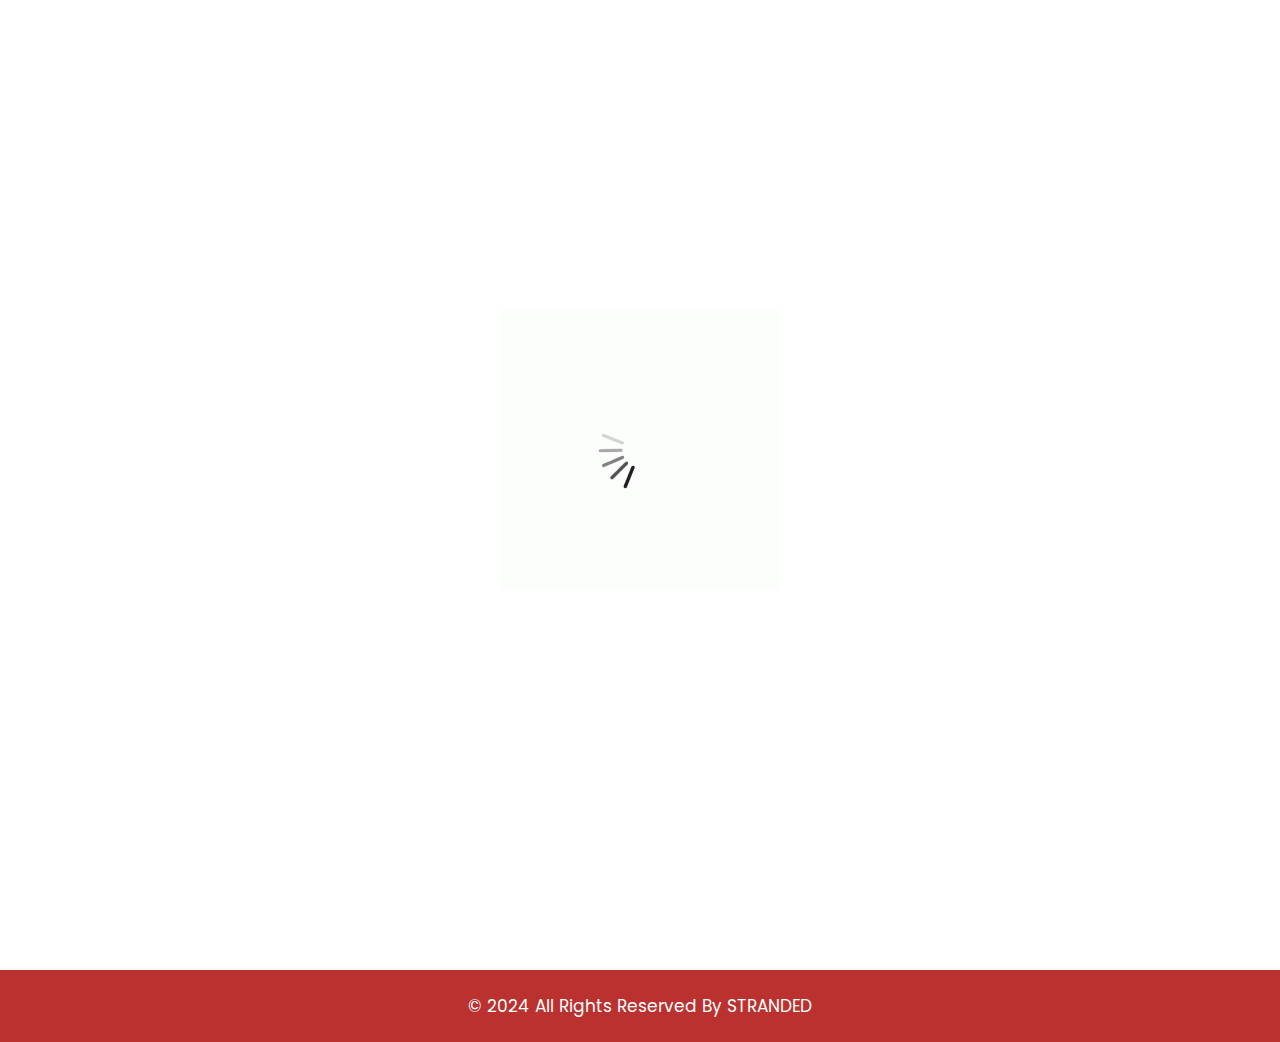
==== commit 4f24ddff: "Update about.html" ====
--- a/about.html
+++ b/about.html
@@ -66,26 +66,61 @@
         .list-disc li {
             margin-bottom: 1rem; /* Add some space between list items */
         }
-        .image-container {
-            display: flex;
-            flex-direction: column;
-            align-items: center; /* Center horizontally */
-            justify-content: center; /* Center vertically */
-        }
-        .image-container img {
-            width: 400px; /* Set a larger width */
-            height: auto; /* Maintain aspect ratio */
-        }
+        
         .hidden {
             display: none; /* Hide element */
         }
-        .sfac-image{
-         width: 1500;
-         height: auto;
-         display: flex;
-            flex-direction: column;
-            align-items: center; /* Center horizontally */
-            justify-content: center;
+       
+        /* Slideshow container */
+        .slideshow-container {
+        max-width: 1000px;
+        position: relative;
+        margin: auto;
+        }
+
+        /* Hide the images by default */
+        .mySlides {
+        display: none;
+        }
+
+        /* On hover, add a black background color with a little bit see-through */
+        .prev:hover, .next:hover {
+        background-color: rgba(0,0,0,0.8);
+        }
+
+        /* Caption text */
+        .text {
+        color: white;
+        font-size: 15px;
+        padding: 8px 12px;
+        position: absolute;
+        bottom: -60px;
+        width: 100%;
+        text-align: center;
+        }
+
+        /* Number text (1/3 etc) */
+        .numbertext {
+        color: #f2f2f2;
+        font-size: 12px;
+        padding: 8px 12px;
+        position: absolute;
+        top: 0;
+        }
+
+        .active, .dot:hover {
+        background-color: #717171;
+        }
+
+        /* Fading animation */
+        .fade {
+        animation-name: fade;
+        animation-duration: 1.5s;
+        }
+
+        @keyframes fade {
+        from {opacity: .4}
+        to {opacity: 1}
         }
     </style>
 </head>
@@ -103,7 +138,7 @@
                     <div class="full">
                         <div class="center-desk">
                             <div class="logo">
-                                <a href="index.html"><img src="images/logo.png" alt="#" /></a>
+                                <a href="homepage.php"><img src="images/logo.png" alt="#" /></a>
                             </div>
                         </div>
                     </div>
@@ -111,20 +146,24 @@
                 <div class="col-md-8 col-sm-12">
                     <nav class="navigation navbar navbar-expand-md navbar-dark ">
                         <button class="navbar-toggler" type="button" data-toggle="collapse" data-target="#navbarsExample04" aria-controls="navbarsExample04" aria-expanded="false" aria-label="Toggle navigation">
-                        <span class="navbar-toggler-icon"></span>
+                            <span class="navbar-toggler-icon"></span>
                         </button>
                         <div class="collapse navbar-collapse" id="navbarsExample04">
                             <ul class="navbar-nav mr-auto">
-                                <li class="nav-item">
-                                    <a class="nav-link" href="index.html">Home</a>
+                                <li class="nav-item active">
+                                    <a class="nav-link" href="homepage.php">Home</a>
                                 </li>
                                 <li class="nav-item">
                                     <a class="nav-link" href="Assessment.html">Assessment</a>
-                         <li class="nav-item ">
+                                </li>
+                                <li class="nav-item">
                                     <a class="nav-link" href="Courses.html">Courses</a>
                                 </li>
-                                <li class="nav-item active">
+                                <li class="nav-item">
                                     <a class="nav-link" href="about.html">About Us</a>
+                                </li>
+                                <li class="nav-item d-md-none">
+                                    <a class="nav-link" href="logout.php">Logout</a>
                                 </li>
                             </ul>
                         </div>
@@ -132,7 +171,7 @@
                 </div>
                 <div class="col-md-2">
                     <ul class="email text_align_right">
-                        <li class="d_none"><a href="Javascript:void(0)"><i class="fa fa-user" aria-hidden="true"></i></a></li>
+                        <li class="d_none"><a href="logout.php"><i class="fa fa-user" aria-hidden="true"></i></a></li>
                     </ul>
                 </div>
             </div>
@@ -201,106 +240,99 @@
             </div>
         </div>
 
-        <style>
-            .carousel-item {
-                transition: opacity 1s ease-in-out;
-                position: relative; /* Added for absolute positioning of caption */
+        <div class="border-b border-gray-400">
+            <button onclick="toggleContent('principalContent')" class="accordion-header flex justify-between items-center">
+                <span>PRINCIPAL</span>
+                <i class="fas fa-chevron-down"></i>
+            </button>
+            <div id="principalContent" class="accordion-content hidden">
+                <p>Our team is composed of dedicated individuals committed to shaping a brighter future through education:</p>
+                <!-- Slideshow container -->
+                <div class="slideshow-container">
+
+                    <!-- Full-width images with number and caption text -->
+                    <div class="mySlides fade">
+                        <div class="numbertext">1 / 6</div>
+                        <img src="images/chairman.jfif" style="width:50%">
+                        <div class="text">
+                            <strong> Chairman of the board Trustees</strong>
+                            <br>
+                            Name:</strong> Hon. Arturo A. Orosco, Sr., PhD
+                        </div>
+                    </div>
+
+                    <div class="mySlides fade">
+                        <div class="numbertext">2 / 6</div>
+                        <img src="images/president.jfif" style="width:50%">
+                        <div class="text">
+                            <strong> President</strong>
+                            <br>
+                            <strong>Name:</strong> Arturo A. Orosco, Jr., PhD
+                        </div>
+                    </div>
+
+                    <div class="mySlides fade">
+                        <div class="numbertext">3 / 6</div>
+                        <img src="images/vicepres.jfif" style="width:50%">
+                        <div class="text">
+                            <strong> Executive Vice President for Sports Development and Management</strong>
+                            <br>
+                            <strong>Name:</strong> Arlen O. Orosco, PhD
+                        </div>
+                    </div>
+
+                    <div class="mySlides fade">
+                        <div class="numbertext">4 / 6</div>
+                        <img src="images/executive.jfif" style="width:50%">
+                        <div class="text">
+                            <strong> Executive Director for Basic Education Chief Administrative Officer</strong>
+                            <br>
+                            <strong>Name:</strong> Edgardo A. Lu, PhD
+                        </div>
+                    </div>
+
+                    <div class="mySlides fade">
+                        <div class="numbertext">5 / 6</div>
+                        <img src="images/marketing.jfif" style="width:50%">
+                        <div class="text">
+                            <strong> Executive Director for Marketing</strong>
+                            <br>
+                            <strong>Name:</strong> Gilbert C. Sibala, PhD
+                        </div>
+                    </div>
+
+                    <div class="mySlides fade">
+                        <div class="numbertext">6 / 6</div>
+                        <img src="images/finance.jfif" style="width:50%">
+                        <div class="text">
+                            <strong> Executive Director for Finance And Human Resources Officer</strong>
+                            <br>
+                            <strong>Name:</strong> Maria Luz Alma O. Osio, PhD
+                        </div>>
+                    </div>
+                </div>
+                <br><br>
+                <p>Together, they embody a commitment to fostering an environment of learning and excellence.</p>
+        </div>
+    </main>
+
+
+    <script>  
+        let slideIndex = 0;
+        showSlides();
+
+        function showSlides() {
+            let i;
+            let slides = document.getElementsByClassName("mySlides");
+            for (i = 0; i < slides.length; i++) {
+                slides[i].style.display = "none";
             }
-        
-            .carousel-item {
-                opacity: 0;
-            }
-        
-            .carousel-item.active {
-                opacity: 1;
-            }
-        
-            .carousel-item img {
-                height: 30%; /* Set height to fill the container */
-                width: auto; /* Maintain aspect ratio */
-                max-width: 30%; /* Ensure it doesn't overflow the container */
-                object-fit: cover; /* Ensure the image covers the area without distortion */
-            }
-        
-            .carousel-caption {
-                position: absolute; /* Positioning caption absolutely */
-                top: 50%; /* Center vertically */
-                left: 50%; /* Center horizontally */
-                transform: translate(-50%, -50%); /* Adjust to truly center */
-                color: white; /* Change text color for visibility */
-                text-align: center; /* Center text */
-            }
-        
-            .carousel-control-prev, .carousel-control-next {
-                filter: invert(1); /* Optional: to make controls visible on dark images */
-            }
-        </style>
-        
-        <div id="teacherCarousel" class="carousel slide" data-ride="carousel">
-            <div class="carousel-inner">
-                <div class="carousel-item active">
-                    <img src="images/chairman.jfif" class="d-block w-100" alt="Teacher 1">
-                    <div class="carousel-caption d-none d-md-block">
-                        <h5>Hon. Arturo A. Orosco, Sr., PhD</h5>
-                        <p>Chairman of the Board of Trustees</p>
-                    </div>
-                </div>
-                <div class="carousel-item">
-                    <img src="images/president.jfif" class="d-block w-100" alt="Teacher 2">
-                    <div class="carousel-caption d-none d-md-block">
-                        <h5>Arturo O. Orosco, Jr., PhD</h5>
-                        <p>President</p>
-                    </div>
-                </div>
-                <div class="carousel-item">
-                    <img src="images/vicepres.jfif" class="d-block w-100" alt="Teacher 3">
-                    <div class="carousel-caption d-none d-md-block">
-                        <h5>Arlen O. Orosco, PhD</h5>
-                        <p>Executive Vice President for Sports Development and Management</p>
-                    </div>
-                </div>
-                <div class="carousel-item">
-                    <img src="images/executive.jfif" class="d-block w-100" alt="Teacher 3">
-                    <div class="carousel-caption d-none d-md-block">
-                        <h5>Edgardo A. Lu, PhD</h5>
-                        <p>Executive Director for Basic Education Chief Administrative Officer</p>
-                    </div>
-                </div>
-                <div class="carousel-item">
-                    <img src="images/marketing.jfif" class="d-block w-100" alt="Teacher 3">
-                    <div class="carousel-caption d-none d-md-block">
-                        <h5>Gilbert C. Sibala, PhD</h5>
-                        <p>Executive Director for Marketing</p>
-                    </div>
-                </div>
-                <div class="carousel-item">
-                    <img src="images/marketing.jfif" class="d-block w-100" alt="Teacher 3">
-                    <div class="carousel-caption d-none d-md-block">
-                        <h5>Maria Luz Alma O. Osio, PhD</h5>
-                        <p>Executive Director for Finance Human Resources Officer</p>
-                    </div>
-                </div>
-            </div>
-            <a class="carousel-control-prev" href="#teacherCarousel" role="button" data-slide="prev">
-                <span class="carousel-control-prev-icon" aria-hidden="true"></span>
-                <span class="sr-only">Previous</span>
-            </a>
-            <a class="carousel-control-next" href="#teacherCarousel" role="button" data-slide="next">
-                <span class="carousel-control-next-icon" aria-hidden="true"></span>
-                <span class="sr-only">Next</span>
-            </a>
-        </div>
-        
-        <script>
-            $('#teacherCarousel').on('slide.bs.carousel', function () {
-                $('.carousel-item').css('opacity', '0');
-         });
-        
-            $('#teacherCarousel').on('slid.bs.carousel', function () {
-                $('.carousel-item.active').css('opacity', '1');
-            });
-        </script>
-    <script>
+            slideIndex++;
+            if (slideIndex > slides.length) { slideIndex = 1 }
+            slides[slideIndex - 1].style.display = "block";
+            setTimeout(showSlides, 2000); // Change image every 2 seconds
+        }
+
         
         function toggleContent(contentId) {
             const content = document.getElementById(contentId);
--- a/css/style.css
+++ b/css/style.css
@@ -532,7 +532,7 @@
 
 .class_box {
      border-radius: 10px;
-     background: #f0390f;
+     background: #ba312f;
      margin-bottom: 58px;
      transition: ease-in all 0.5s;
      padding: 40px 50px 75px 50px;
@@ -555,7 +555,7 @@
 }
 
 .blue {
-     background: #3e0bce;
+     background: #ffae00;
 }
 
 .margi_bottom {
@@ -1124,4 +1124,4 @@
 }
 
 
-/** end contact **/+/** end contact **/
